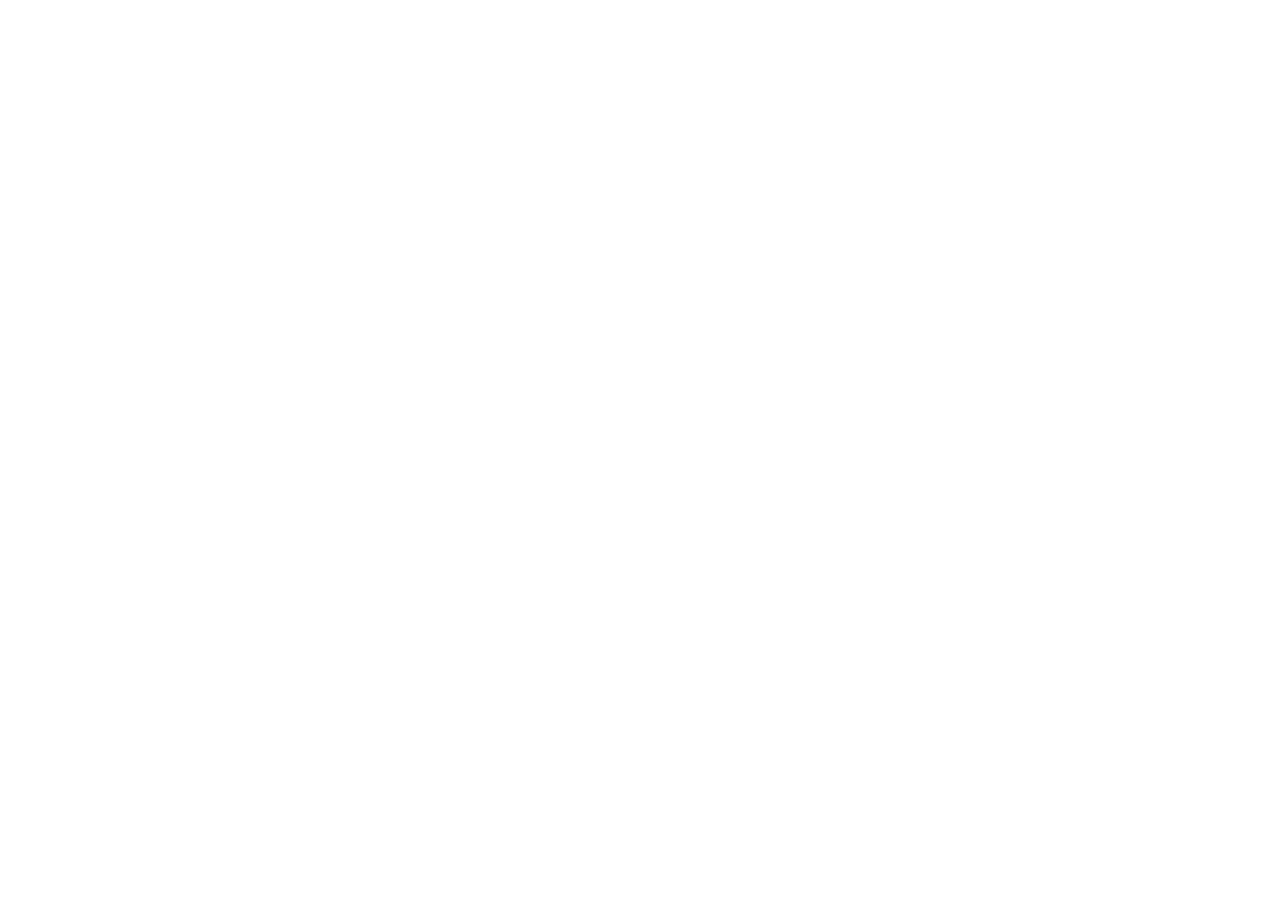
==== All practice/transfrom.html @ 6f11f49e "first commit" ====
<!DOCTYPE html>
<html lang="en">

<head>
    <meta charset="UTF-8">
    <meta http-equiv="X-UA-Compatible" content="IE=edge">
    <meta name="viewport" content="width=device-width, initial-scale=1.0">
    <title>Document</title>
</head>

<body>

</body>

</html>
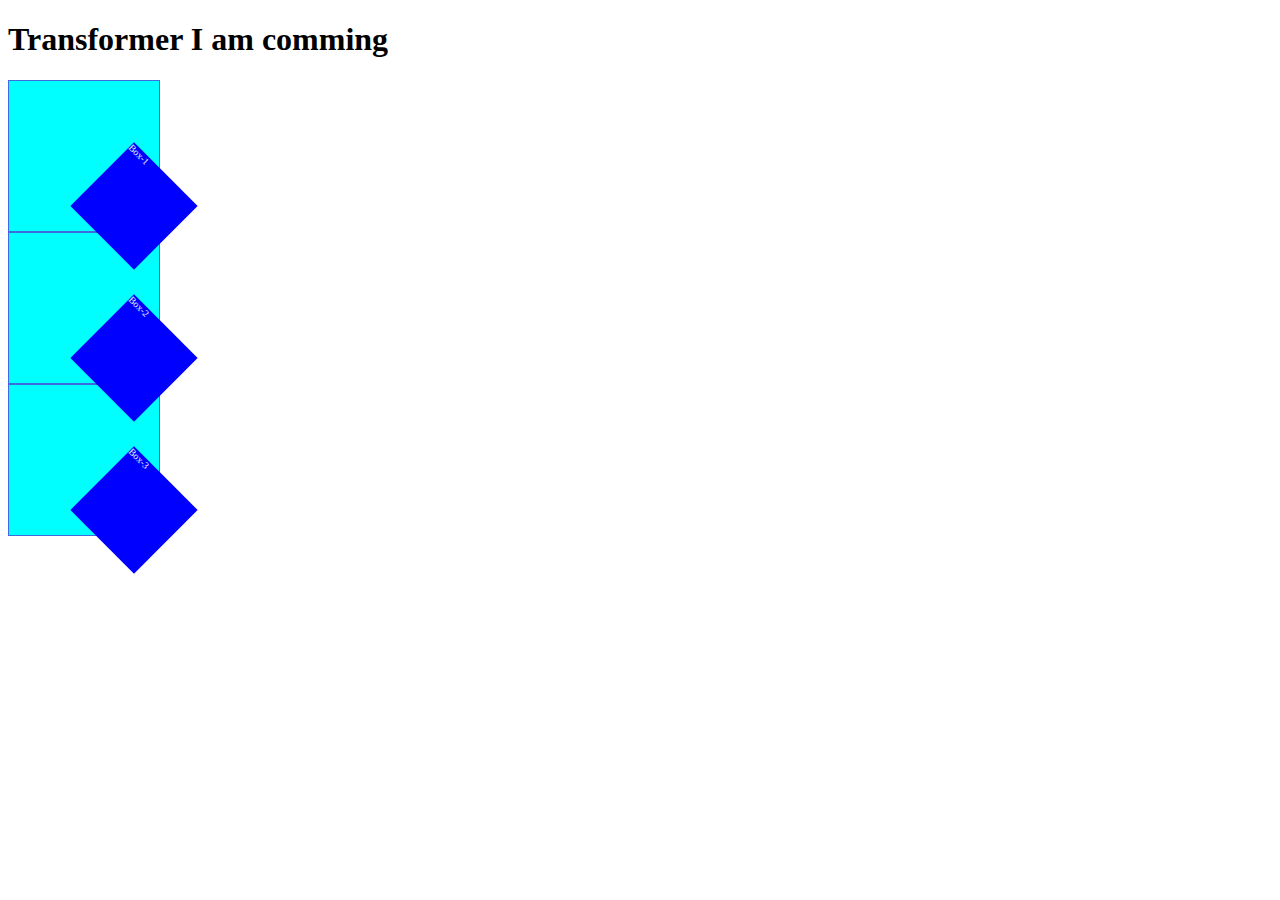
==== commit 7877f419: "transformer complite" ====
--- a/All practice/transfrom.html
+++ b/All practice/transfrom.html
@@ -6,10 +6,36 @@
     <meta http-equiv="X-UA-Compatible" content="IE=edge">
     <meta name="viewport" content="width=device-width, initial-scale=1.0">
     <title>Document</title>
+
+    <style>
+        .box {
+            width: 150px;
+            height: 150px;
+            background-color: aqua;
+            border: 1px solid royalblue;
+        }
+
+        .inner {
+            height: 150px;
+            width: 150px;
+            background-color: blue;
+            transform: translate(50px, 50px) rotate(45deg) scale(0.6);
+            color: aliceblue;
+        }
+    </style>
 </head>
 
 <body>
-
+    <h1>Transformer I am comming</h1>
+    <div class="box container">
+        <div class="inner">Box-1</div>
+    </div>
+    <div class="box container">
+        <div class="inner">Box-2</div>
+    </div>
+    <div class="box container">
+        <div class="inner">Box-3</div>
+    </div>
 </body>
 
 </html>